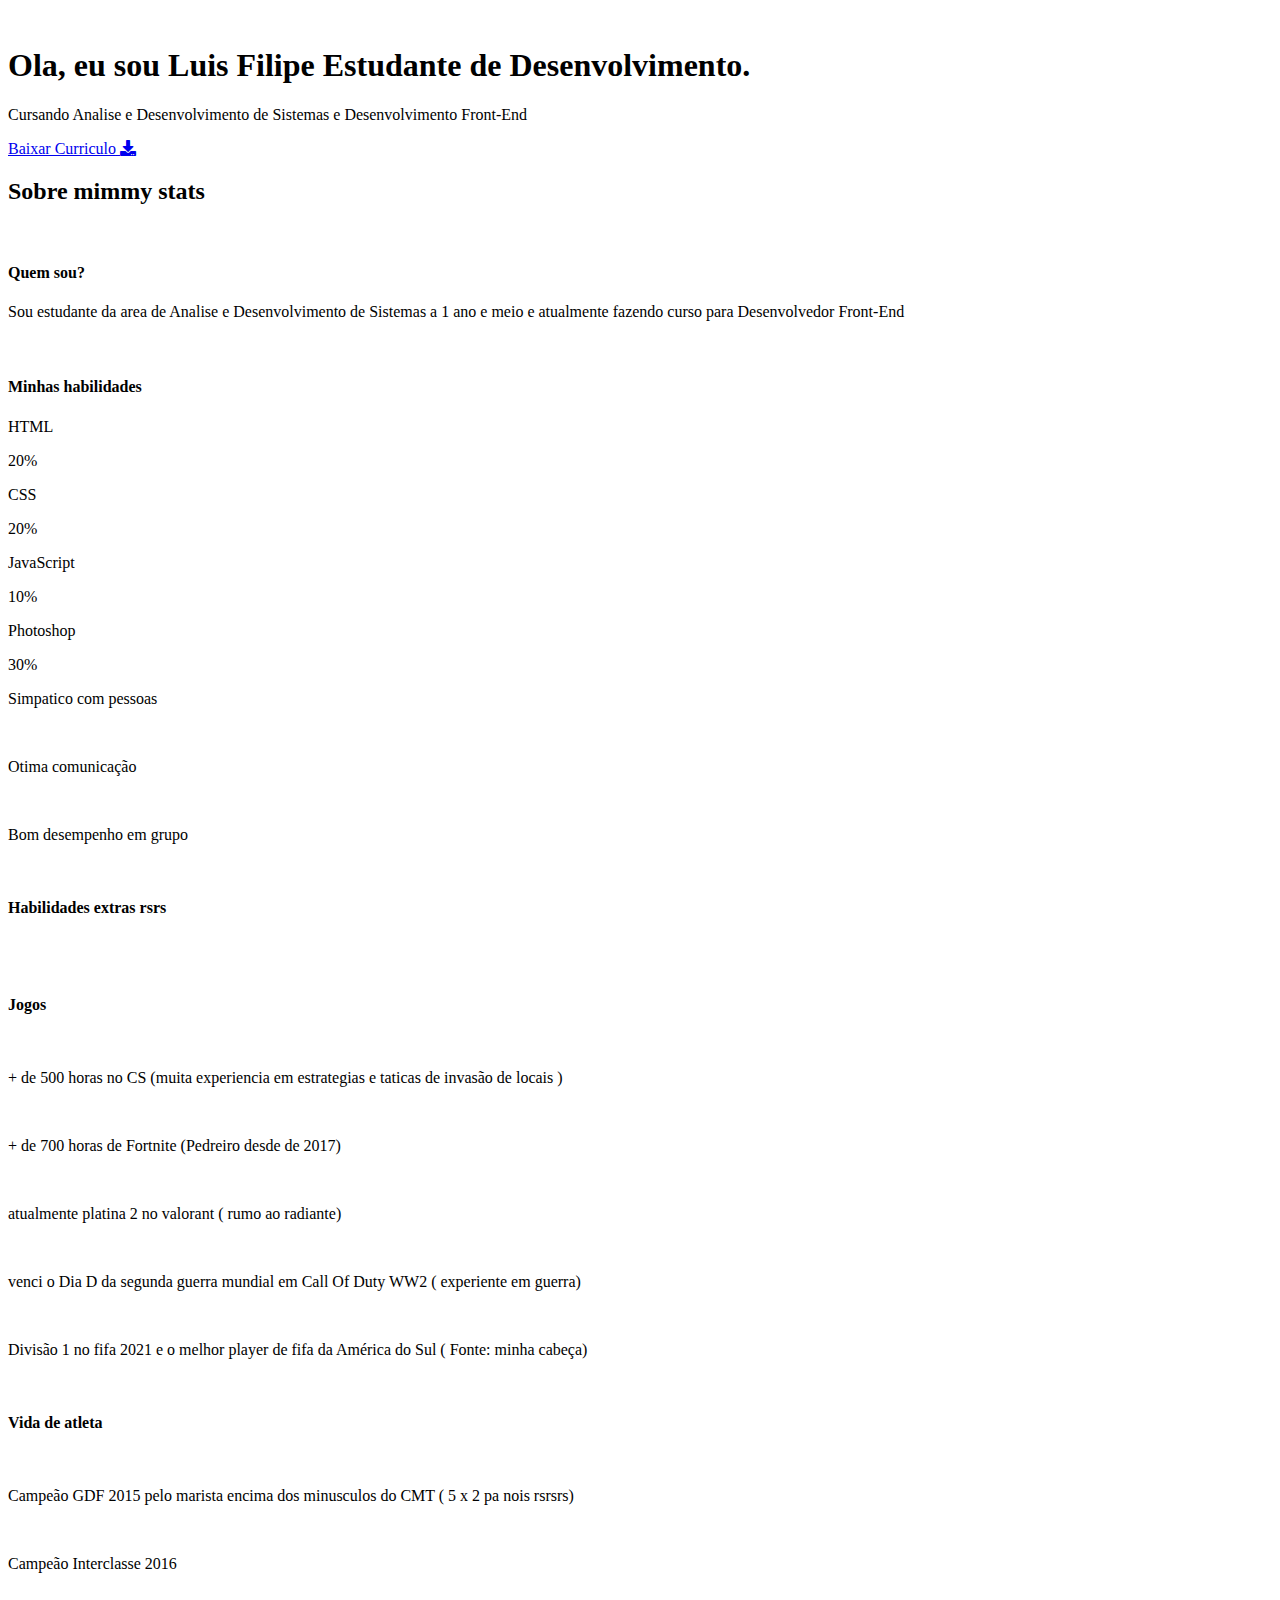
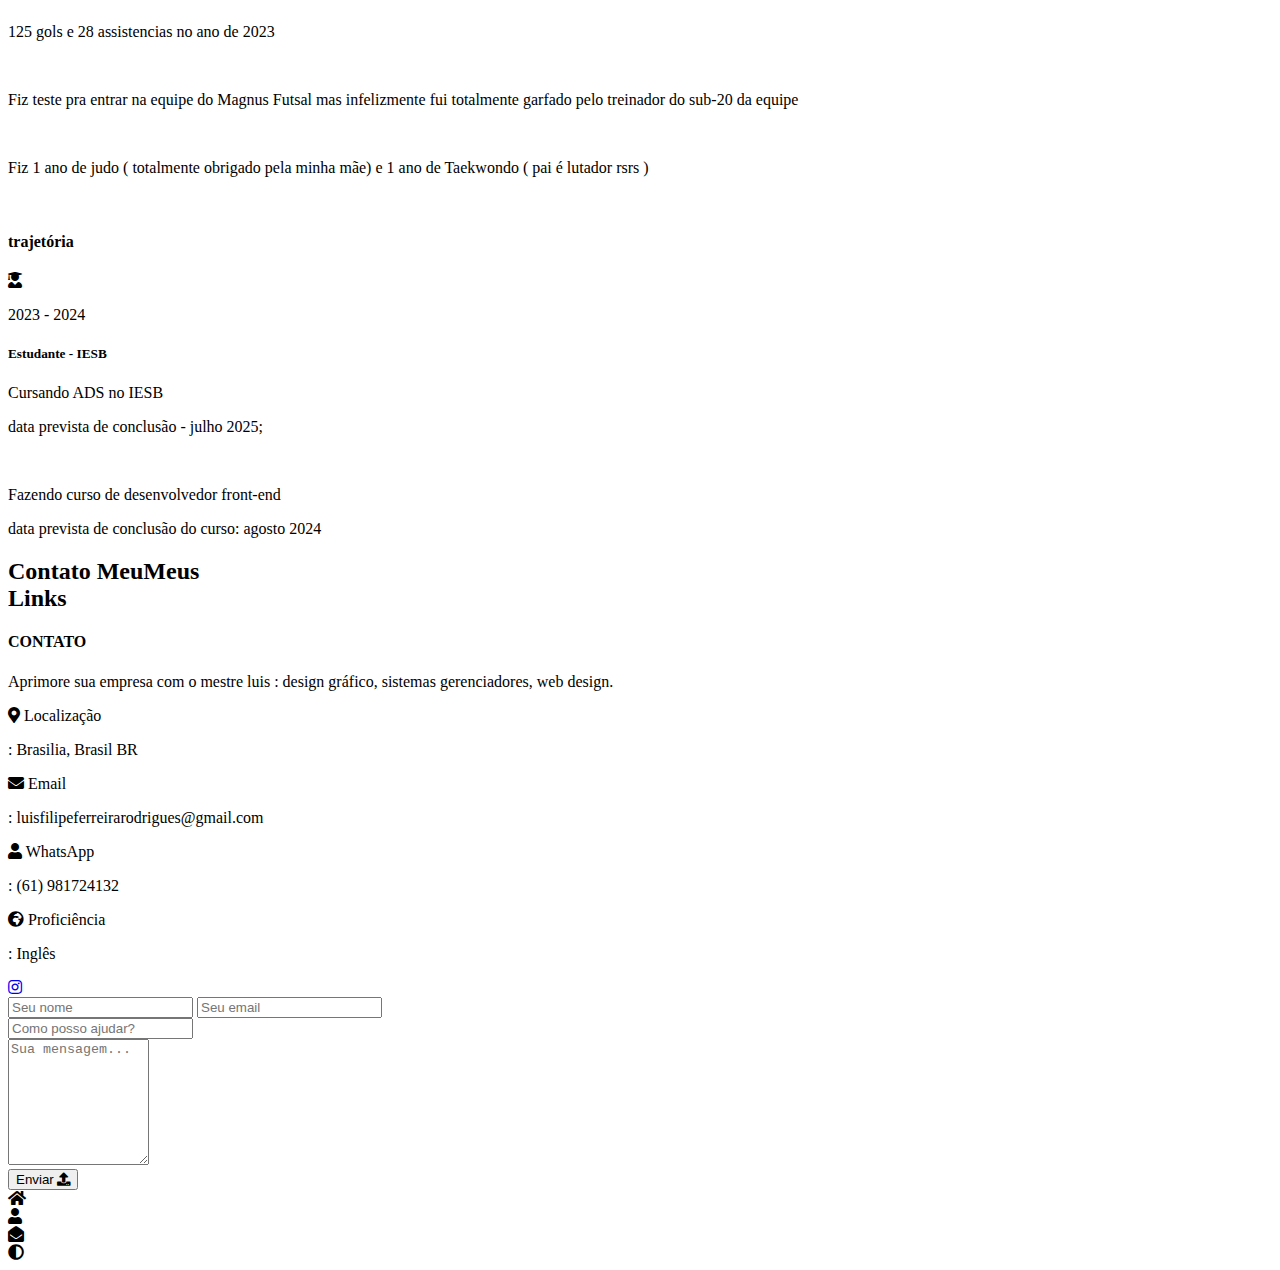
==== Index.html @ 75c23d18 "Add files via upload" ====
<!DOCTYPE html>
<html lang="en">
<head>
    <meta charset="UTF-8">
    <meta http-equiv="X-UA-Compatible" content="IE=edge">
    <meta name="viewport" content="width=device-width, initial-scale=1.0">
    <title>Curriculo Luis</title>
    <link rel="stylesheet" href="styles/styles.css">
    <link rel="preconnect" href="https://fonts.googleapis.com">
    <link rel="preconnect" href="https://fonts.gstatic.com" crossorigin>
    <link rel="stylesheet" href="https://cdnjs.cloudflare.com/ajax/libs/font-awesome/5.15.4/css/all.min.css" integrity="sha512-1ycn6IcaQQ40/MKBW2W4Rhis/DbILU74C1vSrLJxCq57o941Ym01SwNsOMqvEBFlcgUa6xLiPY/NS5R+E6ztJQ==" crossorigin="anonymous" referrerpolicy="no-referrer" />
    <link href="https://fonts.googleapis.com/css2?family=Poppins:wght@400;500;600;700;800&display=swap" rel="stylesheet">
</head>
<body class="main-content">
    <header class="container header active" id="home">
        <div class="header-content">
            <div class="left-header">
                <div class="h-shape"></div>
                <div class="image">
                    <img src="img/palmeiras.webp" alt="">
                </div>
            </div>
            <div class="right-header">
                <h1 class="name">
                    Ola, eu sou <span>Luis Filipe</span>
                    Estudante de Desenvolvimento.
                </h1>
                <p>
                    Cursando Analise e Desenvolvimento de Sistemas e Desenvolvimento Front-End 
                </p>
                <div class="btn-con">
                    <a href=file:///C:/Users/luisf/Downloads/Ferreira%20Rodrigues_Curriculo.pdf class="main-btn">
                        <span class="btn-text"> Baixar Curriculo</span>
                        <span class="btn-icon"><i class="fas fa-download"></i></span>
                    </a>
                </div>
            </div>
        </div>
    </header>
    <main>
        
        <section class="container about" id="about">
            <div class="main-title">
                <h2>Sobre <span>mim</span><span class="bg-text">my stats</span></h2>
            </div>
            <br>
            <div class="about-container">
                <div class="left-about">
                    <h4>Quem sou?</h4>
                    <p>
                        Sou estudante da area de Analise e Desenvolvimento de Sistemas a 1 ano e meio e atualmente fazendo curso para Desenvolvedor Front-End <br/> <br/> 
                </br>
                    
                    </div>
            
                    </div>
                </div>
            </div>
            <div class="about-stats">
                <h4 class="stat-title">Minhas habilidades</h4>
                <div class="progress-bars">
                    <div class="progress-bar">
                        <p class="prog-title">HTML</p>
                        <div class="progress-con">
                            <p class="prog-text">20%</p>
                            <div class="progress">
                                <span class="html"></span>
                            </div>
                        </div>
                    </div>
                    <div class="progress-bar">
                        <p class="prog-title">CSS</p>
                        <div class="progress-con">
                            <p class="prog-text">20%</p>
                            <div class="progress">
                                <span class="css"></span>
                            </div>
                        </div>
                    </div>
                    <div class="progress-bar">
                        <p class="prog-title">JavaScript</p>
                        <div class="progress-con">
                            <p class="prog-text">10%</p>
                            <div class="progress">
                                <span class="js"></span>
                            </div>
                        </div>
                    </div>
                    <div class="progress-bar">
                        <p class="prog-title">Photoshop</p>
                        <div class="progress-con">
                            <p class="prog-text">30%</p>
                            <div class="progress">
                                <span class="photoshop"></span>
                            </div>
                        </div>
                    </div>
                    </div>
                    
                
                        </div>
                    </div>
                </div>
        
                    </div>
                        </div>
                    </div>
                     <p> Simpatico com pessoas</p> <br>
                     <p> Otima comunicação</p> <br>
                     <p>Bom desempenho em grupo</p> <br>
                        </div>
                    </div>
                    
                <h4 class=" stat-title"> Habilidades extras rsrs</h4> <br/> <br/>
                <h4> Jogos </h4> <br/>
                 <p>+ de 500 horas no CS (muita experiencia em estrategias e taticas de invasão de locais ) </p> <br/>
                 <p>+ de 700 horas de Fortnite (Pedreiro desde de 2017) </p> <br/>
                 <p> atualmente platina 2 no valorant ( rumo ao radiante)</p> <br/>
                 <p> venci o Dia D da segunda guerra mundial em Call Of Duty WW2 ( experiente em guerra) </p> <br/>
                 <P> Divisão 1 no fifa 2021 e o melhor player de fifa da América do Sul ( Fonte: minha cabeça)</P> <br/>


                 <h4 class="stat-title"> Vida de atleta </h4> <br/>
                 <p>  Campeão GDF 2015 pelo marista encima dos minusculos do CMT ( 5 x 2 pa nois rsrsrs)</p> <br/>
                 <p> Campeão Interclasse 2016 </p> <br/>
                 <p> 125 gols e 28 assistencias no ano de 2023</p> <br/>
                 <p> Fiz teste pra entrar na equipe do Magnus Futsal mas infelizmente fui totalmente garfado pelo treinador do sub-20 da equipe</p> <br/>
                 <p> Fiz 1 ano de judo ( totalmente obrigado pela minha mãe) e 1 ano de Taekwondo ( pai é lutador rsrs ) </p> <br/>

                 <h4 class="stat-title"> trajetória</h4>
            <div class="timeline">
                <div class="timeline-item">
                    <div class="tl-icon">
                        <i class="fas fa-user-graduate"></i>
                    </div>
                    <p class="tl-duration">2023 - 2024</p>
                    <h5>Estudante<span> - IESB  </span></h5>
            
                       <p> Cursando ADS no IESB </p>
                       <p>data prevista de conclusão - julho 2025;</p> <br/>
                       <p>Fazendo curso de desenvolvedor front-end</p>  
                       <p>data prevista de conclusão do curso: agosto 2024 </p>
                    
                </div>
                
            

            </div>
            
                </div>
            </div>
        </section>

        <!-- Certificates -->

        

        <!-- Page Contact --> 
        
        <section class="container contact" id="contact">
            <div class="contact-container">
                <div class="main-title">
                    <h2>Contato <span>Meu</span><span class="bg-text">Meus <br>Links</span></h2>
                </div>
                <div class="contact-content-con">
                    <div class="left-contact">
                        <h4>CONTATO</h4>
                        <p>
                            Aprimore sua empresa com o mestre luis :  design gráfico, sistemas gerenciadores, web design.
                        </p>
                        <div class="contact-info">
                            <div class="contact-item">
                                <div class="icon">
                                    <i class="fas fa-map-marker-alt"></i>
                                    <span>Localização</span>
                                </div>
                                <p>
                                :  Brasilia, Brasil BR
                                </p>
                            </div>
                            <div class="contact-item">
                                <div class="icon">
                                    <i class="fas fa-envelope"></i>
                                    <span>Email</span>
                                </div>
                                <p>
                                    <span>:  luisfilipeferreirarodrigues@gmail.com </span>
                                </p>
                            </div>
                            <div class="contact-item">
                                <div class="icon">
                                    <i class="fas fa-user"></i>
                                    <span>WhatsApp</span>
                                </div>
                                <p>
                                    <span>:  (61) 981724132</span>
                                </p>
                            </div>
                            <div class="contact-item">
                                <div class="icon">
                                    <i class="fas fa-globe-africa"></i>
                                    <span>Proficiência</span>
                                </div>
                                <p>
                                    <span>:  Inglês  </span>
                                </p>
                            </div>
                        </div>
                        <div class="contact-icons">
                            <div class="contact-icon">
                                <a href="https://www.instagram.com/_.luis.ferreira/" target="_blank">
                                    <i class="fab fa-instagram"></i>
                                </a>
                                
                            </div>
                        </div>
                    </div>
                   <div class="right-contact">
                        <form id="contact-form" action="send_email.php" method="POST" class="contact-form">
                            <div class="input-control i-c-2">
                                <input type="text" name="name" required placeholder="Seu nome">
                                <input type="email" name="email" required placeholder="Seu email">
                            </div>
                            <div class="input-control">
                                <input type="text" name="subject" required placeholder="Como posso ajudar?">
                            </div>
                            <div class="input-control">
                                <textarea name="message" cols="15" rows="8" placeholder="Sua mensagem..."></textarea>
                            </div>
                            <div class="submit-btn">
                                <button type="submit" class="main-btn">
                                    <span class="btn-text">Enviar</span>
                                    <span class="btn-icon"><i class="fas fa-upload"></i></span>
                                </button>
                            </div>
                        </form>
                    </div>
                </div>
            </div>
        </section>
    </main>

    <div class="controls">
        <div class="control active-btn" data-id="home" >
            <i class="fas fa-home"></i>
        </div>
        <div class="control" data-id="about">
            <i class="fas fa-user"></i>
        </div>
        
        <div class="control" data-id="contact">
            <i class="fas fa-envelope-open"></i>
        </div>
    </div>
    <div class="theme-btn">
        <i class="fas fa-adjust"></i>
    </div>
    <script src="app.js"></script>
</body>
</html>
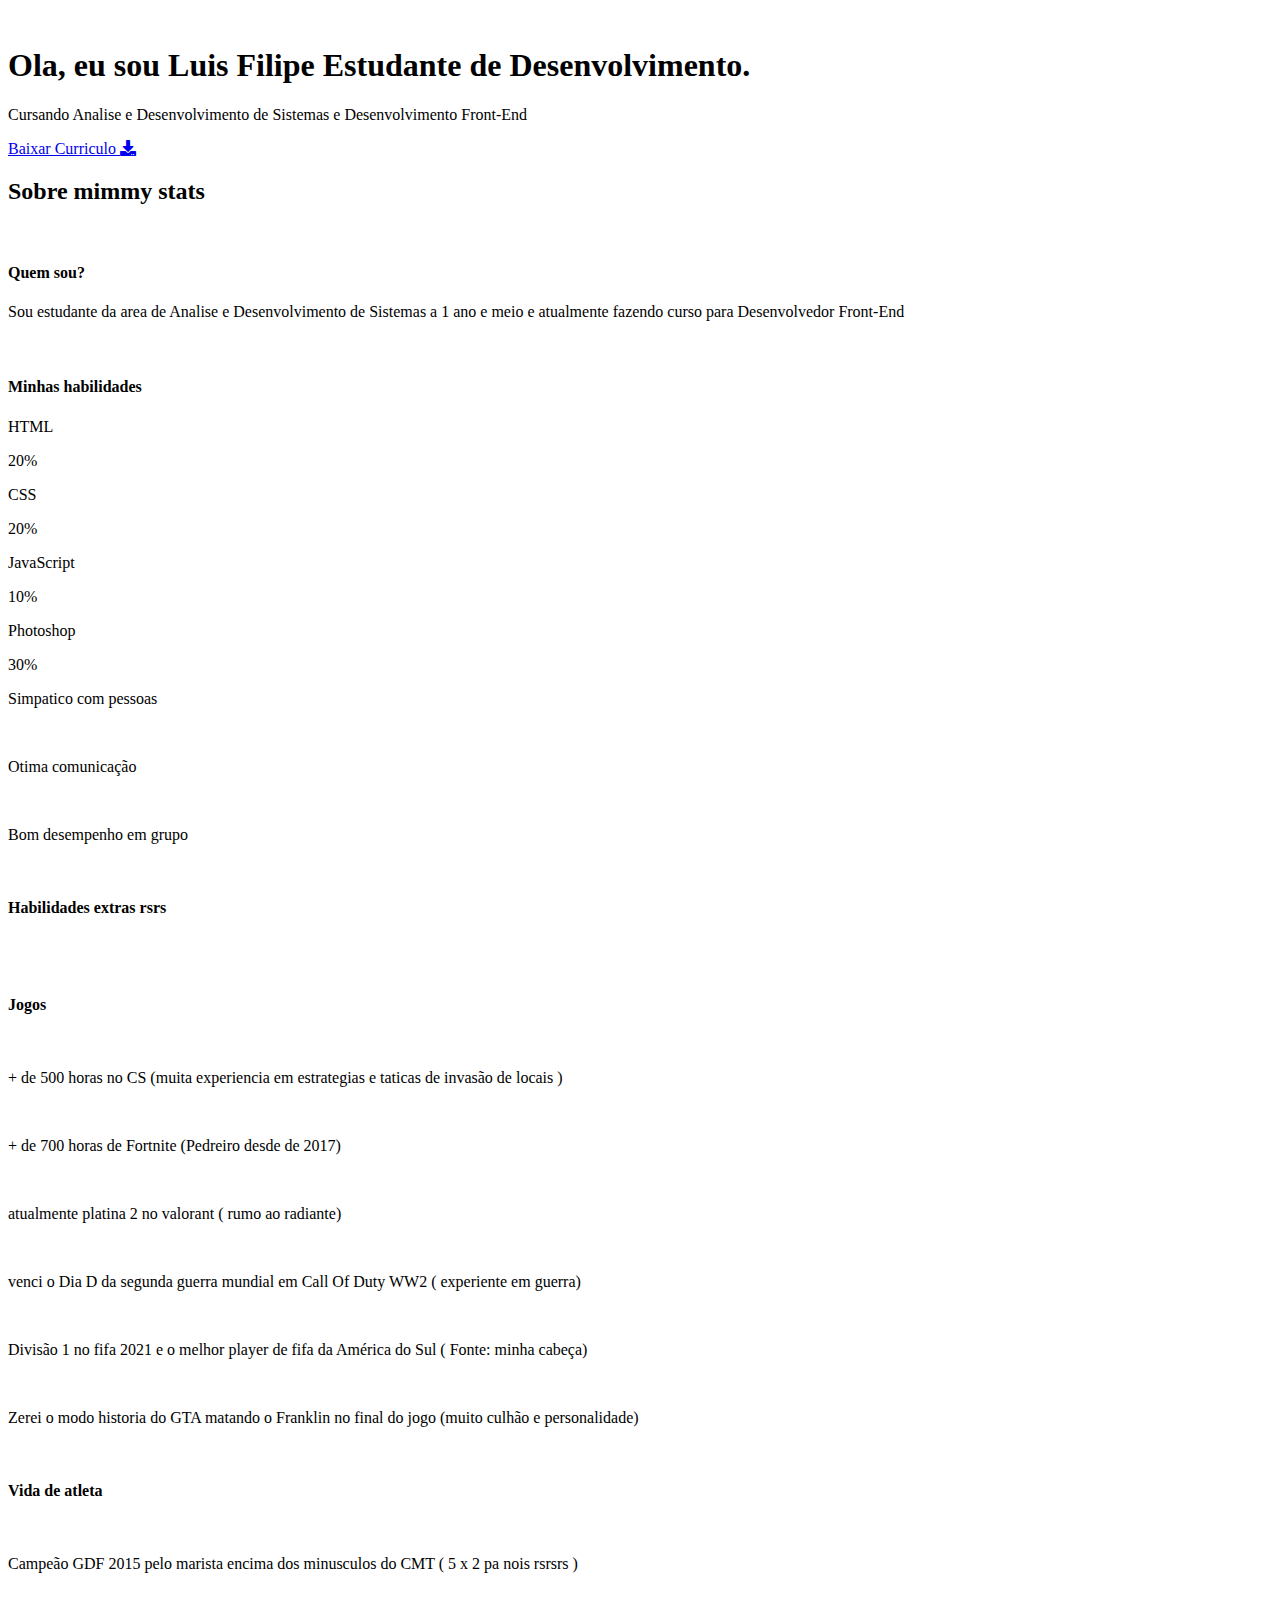
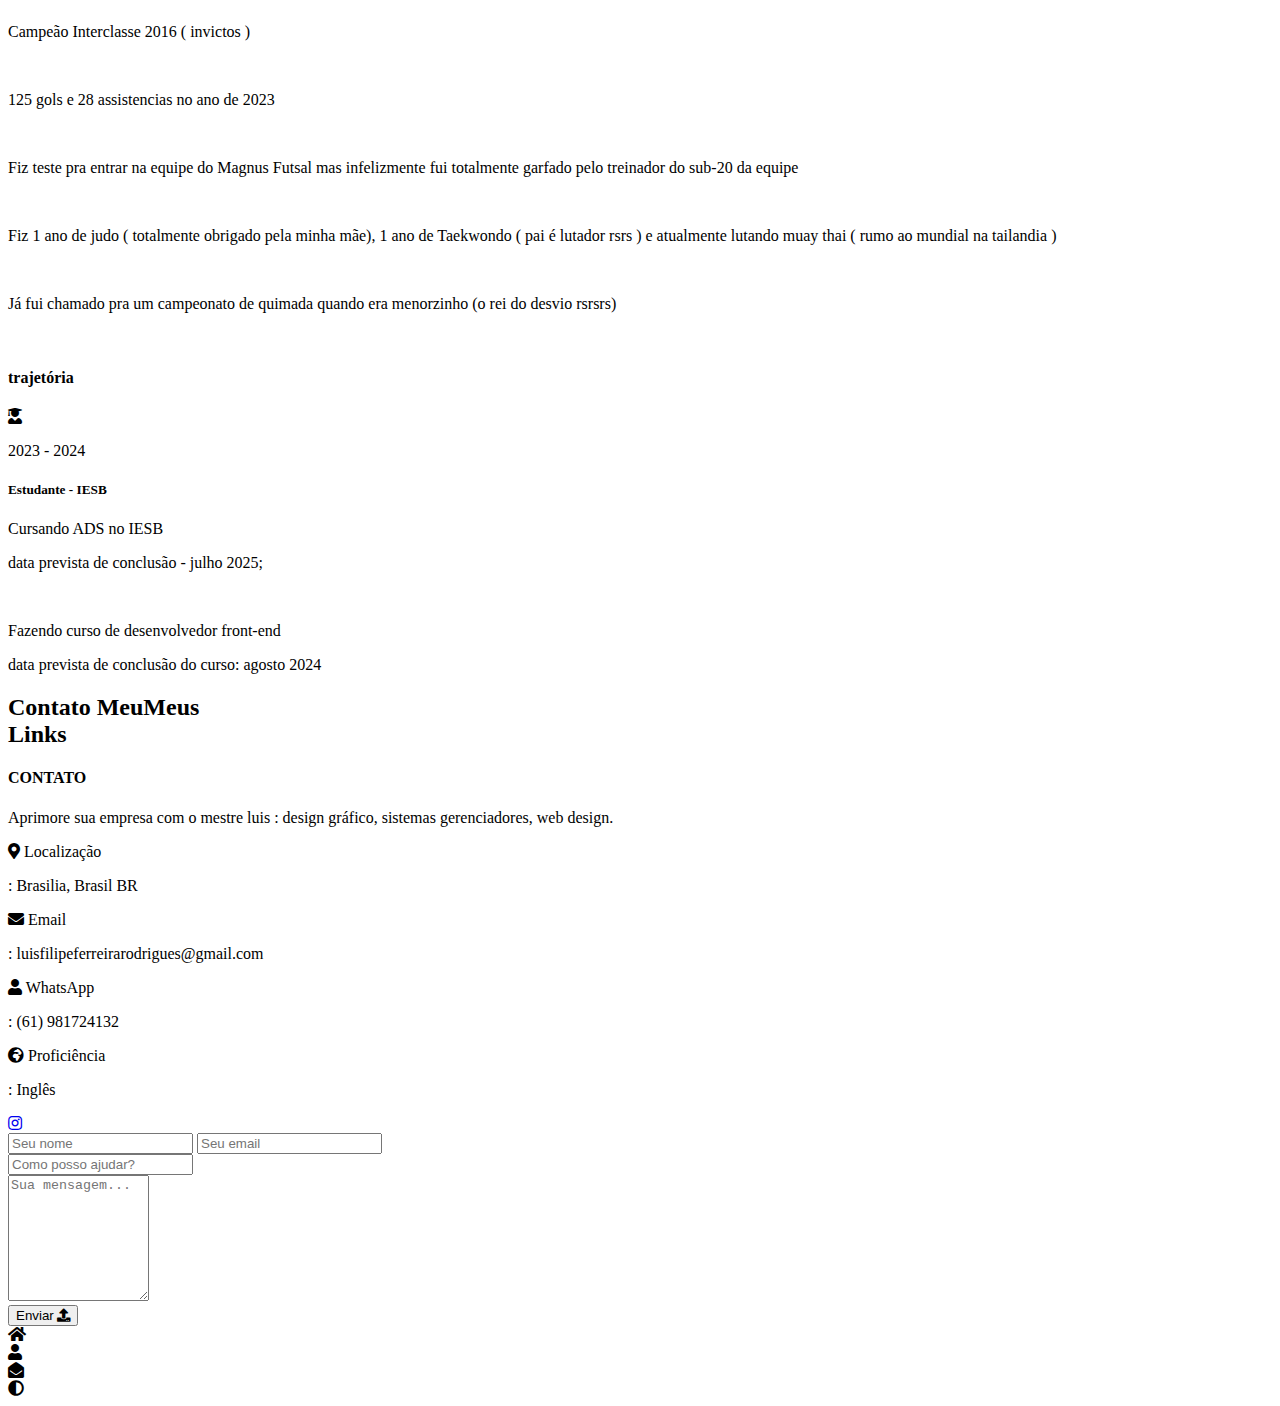
==== commit 1e524c4e: "Index.html" ====
--- a/Index.html
+++ b/Index.html
@@ -4,7 +4,7 @@
     <meta charset="UTF-8">
     <meta http-equiv="X-UA-Compatible" content="IE=edge">
     <meta name="viewport" content="width=device-width, initial-scale=1.0">
-    <title>Curriculo Luis</title>
+    <title>Portfolio Luis</title>
     <link rel="stylesheet" href="styles/styles.css">
     <link rel="preconnect" href="https://fonts.googleapis.com">
     <link rel="preconnect" href="https://fonts.gstatic.com" crossorigin>
@@ -118,14 +118,17 @@
                  <p> atualmente platina 2 no valorant ( rumo ao radiante)</p> <br/>
                  <p> venci o Dia D da segunda guerra mundial em Call Of Duty WW2 ( experiente em guerra) </p> <br/>
                  <P> Divisão 1 no fifa 2021 e o melhor player de fifa da América do Sul ( Fonte: minha cabeça)</P> <br/>
+                 <p> Zerei o modo historia do GTA matando o Franklin no final do jogo (muito culhão e personalidade)</p> <br/>
+
 
 
                  <h4 class="stat-title"> Vida de atleta </h4> <br/>
-                 <p>  Campeão GDF 2015 pelo marista encima dos minusculos do CMT ( 5 x 2 pa nois rsrsrs)</p> <br/>
-                 <p> Campeão Interclasse 2016 </p> <br/>
+                 <p>  Campeão GDF 2015 pelo marista encima dos minusculos do CMT ( 5 x 2 pa nois rsrsrs )</p> <br/>
+                 <p> Campeão Interclasse 2016 ( invictos )</p> <br/>
                  <p> 125 gols e 28 assistencias no ano de 2023</p> <br/>
                  <p> Fiz teste pra entrar na equipe do Magnus Futsal mas infelizmente fui totalmente garfado pelo treinador do sub-20 da equipe</p> <br/>
-                 <p> Fiz 1 ano de judo ( totalmente obrigado pela minha mãe) e 1 ano de Taekwondo ( pai é lutador rsrs ) </p> <br/>
+                 <p> Fiz 1 ano de judo ( totalmente obrigado pela minha mãe), 1 ano de Taekwondo ( pai é lutador rsrs ) e atualmente lutando muay thai ( rumo ao mundial na tailandia  )</p> <br/>
+                 <p> Já fui chamado pra um campeonato de quimada quando era menorzinho (o rei do desvio rsrsrs)</p> <br/>
 
                  <h4 class="stat-title"> trajetória</h4>
             <div class="timeline">
@@ -256,5 +259,6 @@
         <i class="fas fa-adjust"></i>
     </div>
     <script src="app.js"></script>
+    
 </body>
-</html>+</html>
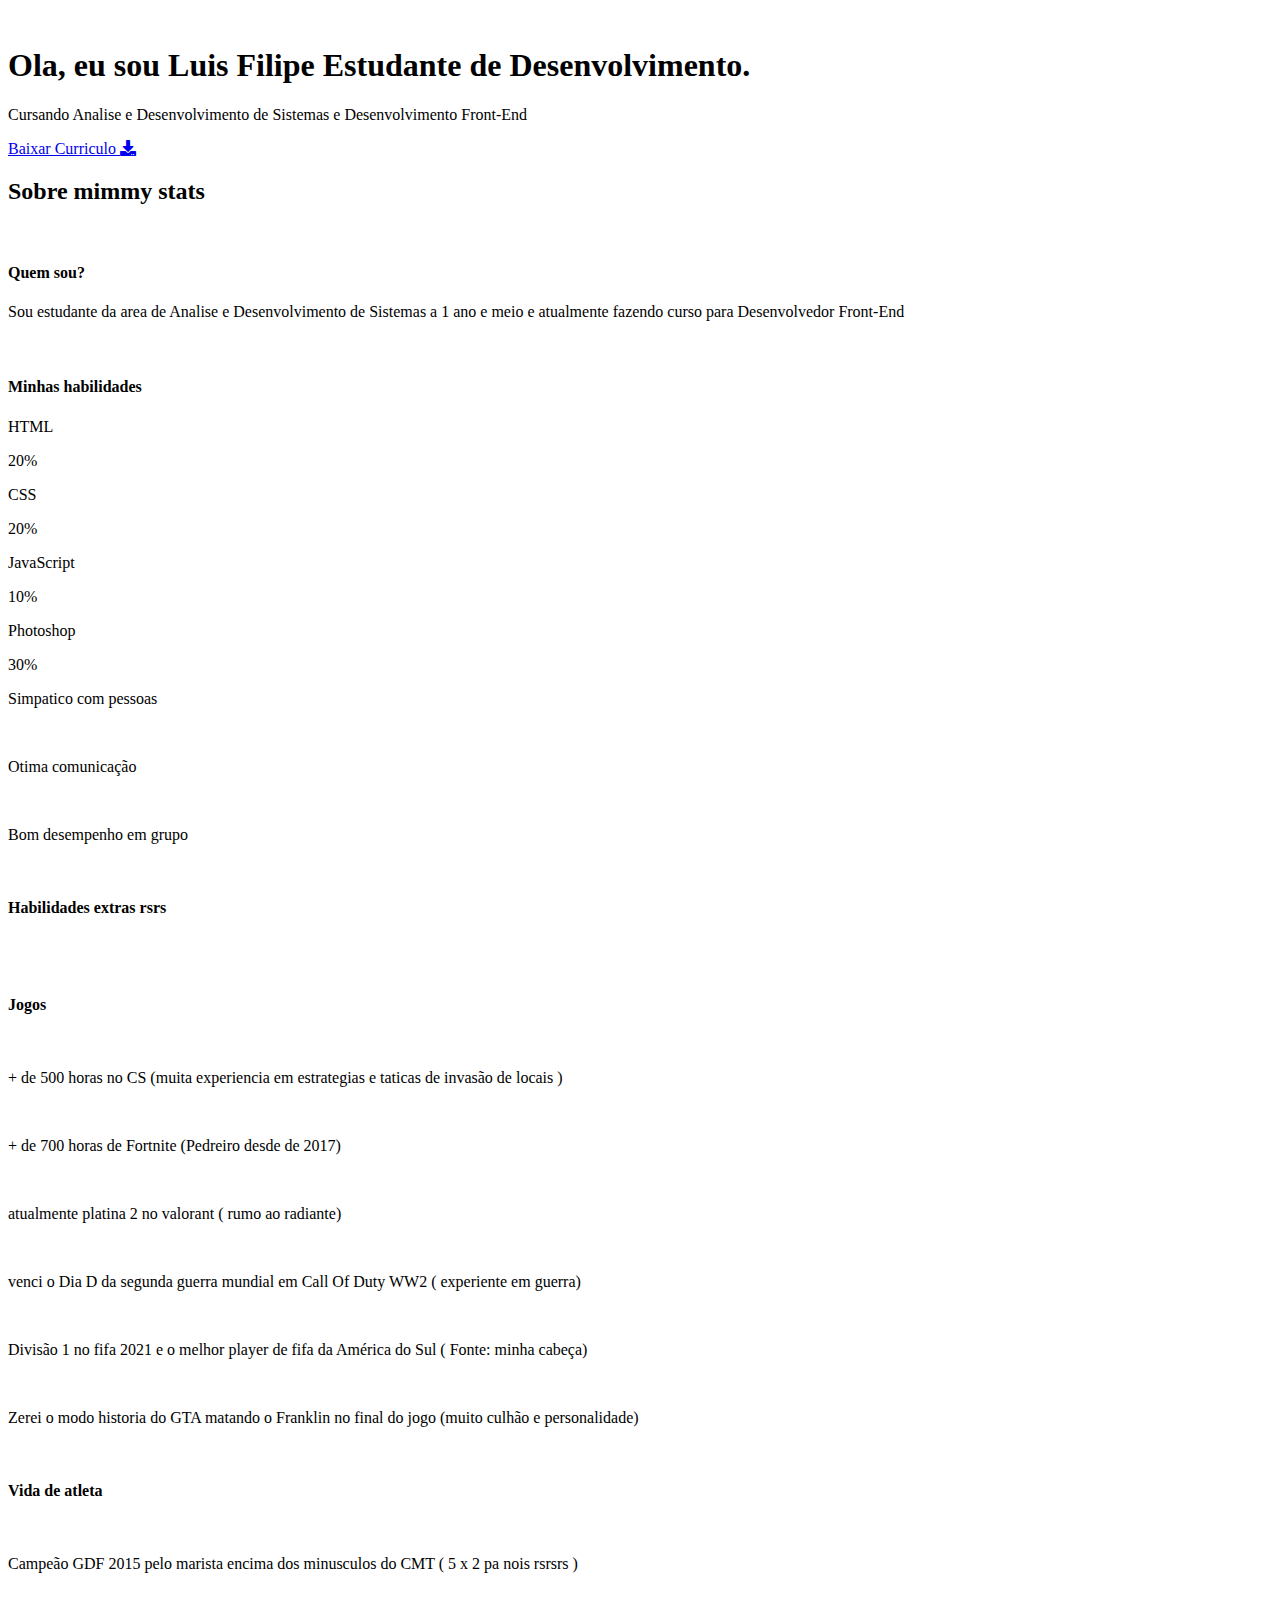
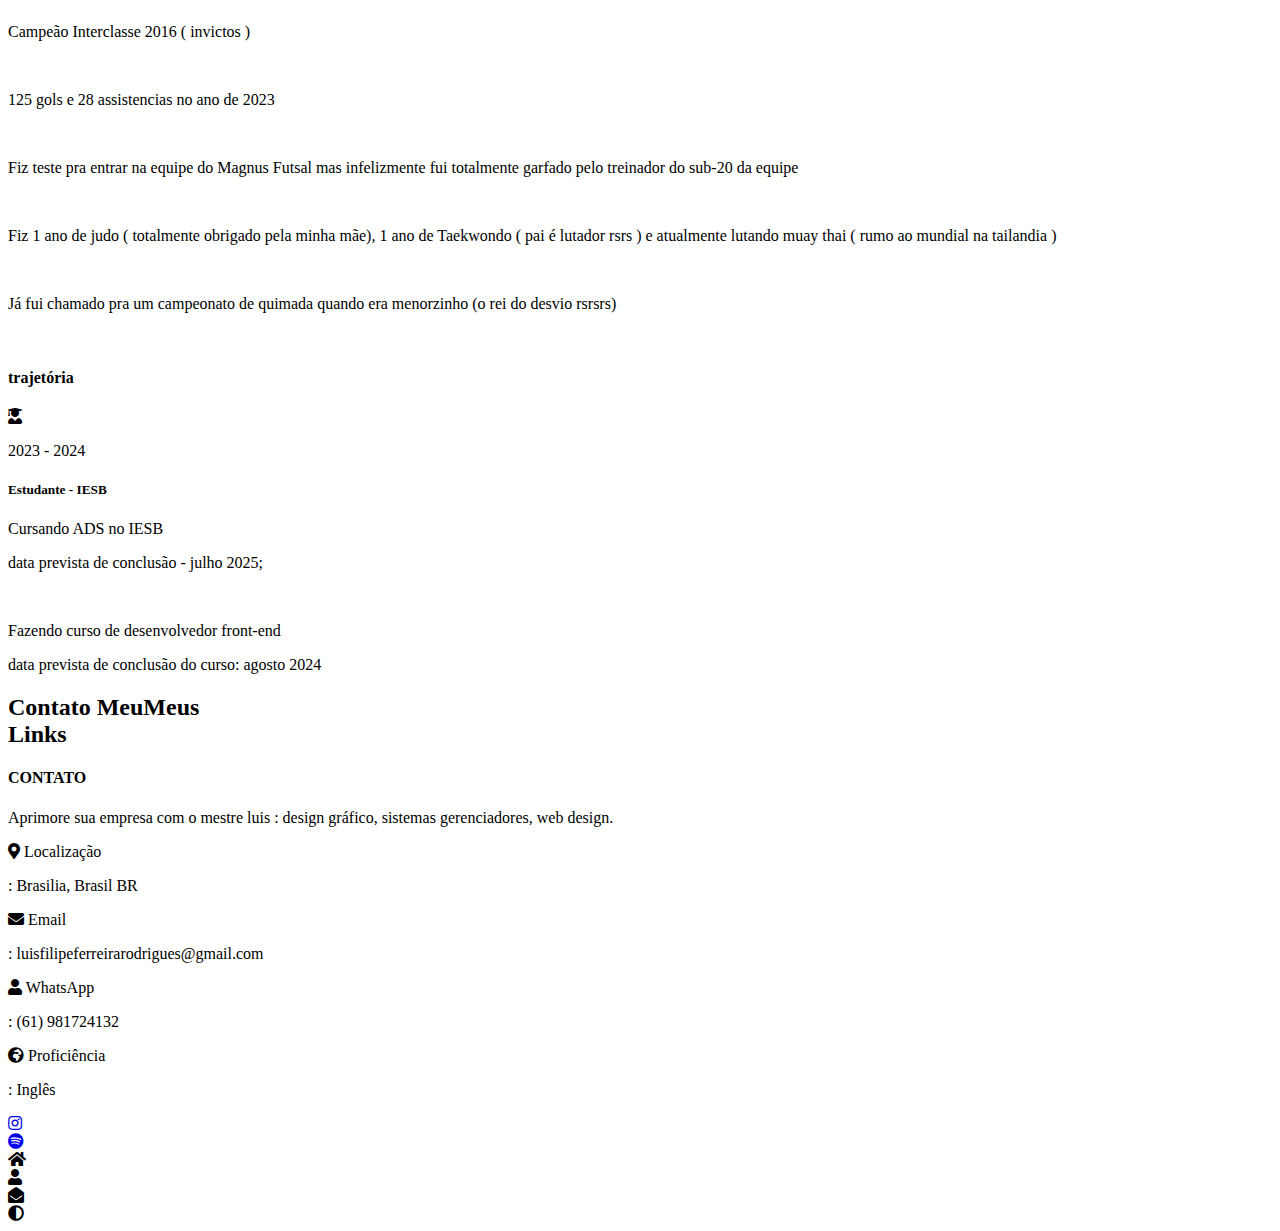
==== commit 3f0d80bb: "Index.html" ====
--- a/Index.html
+++ b/Index.html
@@ -218,25 +218,12 @@
                             </div>
                         </div>
                     </div>
-                   <div class="right-contact">
-                        <form id="contact-form" action="send_email.php" method="POST" class="contact-form">
-                            <div class="input-control i-c-2">
-                                <input type="text" name="name" required placeholder="Seu nome">
-                                <input type="email" name="email" required placeholder="Seu email">
-                            </div>
-                            <div class="input-control">
-                                <input type="text" name="subject" required placeholder="Como posso ajudar?">
-                            </div>
-                            <div class="input-control">
-                                <textarea name="message" cols="15" rows="8" placeholder="Sua mensagem..."></textarea>
-                            </div>
-                            <div class="submit-btn">
-                                <button type="submit" class="main-btn">
-                                    <span class="btn-text">Enviar</span>
-                                    <span class="btn-icon"><i class="fas fa-upload"></i></span>
-                                </button>
-                            </div>
-                        </form>
+                    <div class="contact-icons">
+                        <div class="contact-icon">
+                            <a href="https://open.spotify.com/user/luisfilipe.ferreira/playlists" target="_blank">
+                                <i class="fab fa-spotify"></i>
+                            </a>
+                   
                     </div>
                 </div>
             </div>
